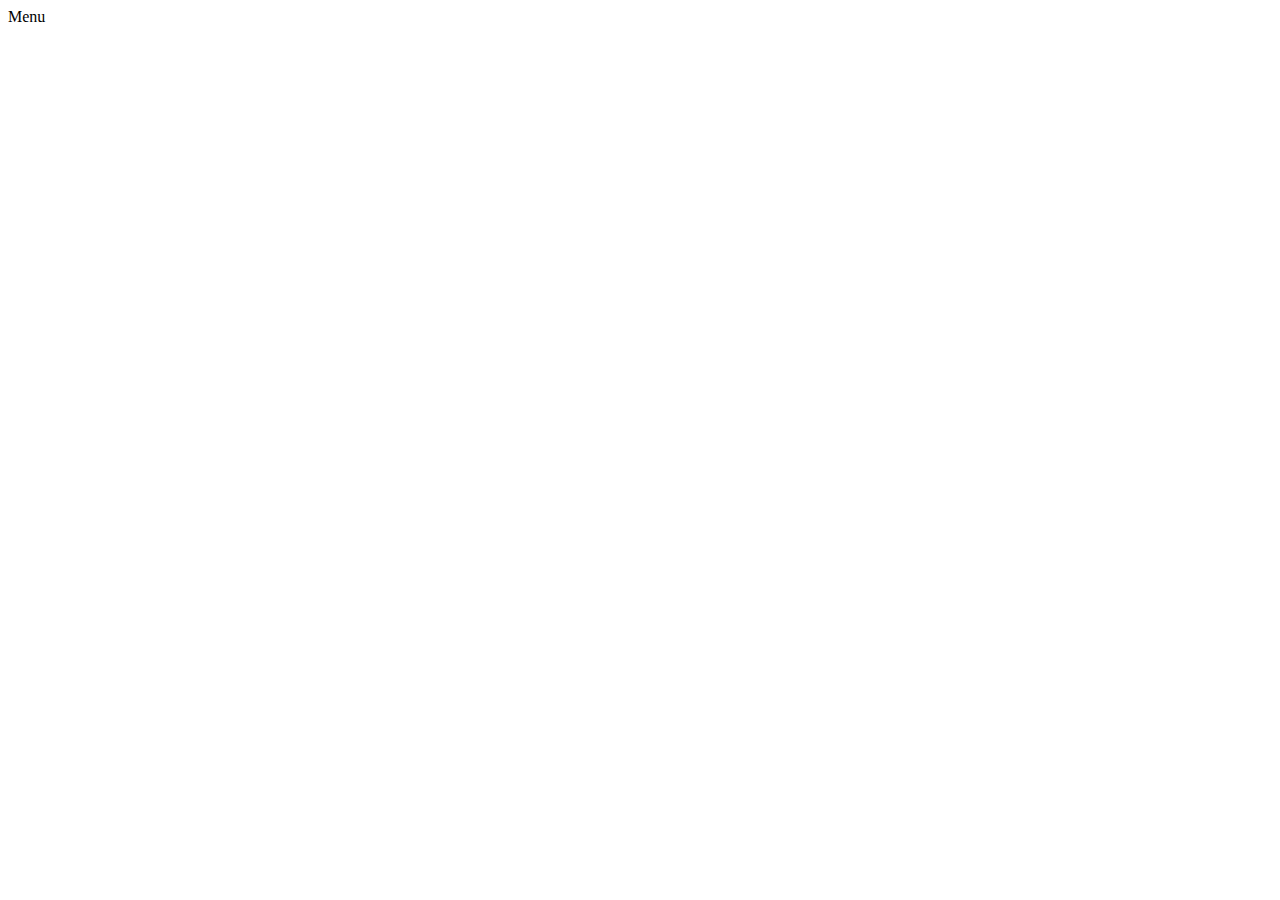
==== exercise-1/index.html @ 2e75c9bc "Initial commit" ====
<DOCTYOE html>
  <html lang="pt-br">
    <head>
      <meta charset="UTF-8" />
      <meta name="viewport" content="width=device-width, initial-scale=1.0" />
      <meta http-equiv="X-UA-Compatible" content="ie-edge" />
      <title>Tudo é objeto</title>
    </head>
    <body>
      <nav class="principal">Menu</nav>
      <script src="script.js"></script>
    </body></html
></DOCTYOE>
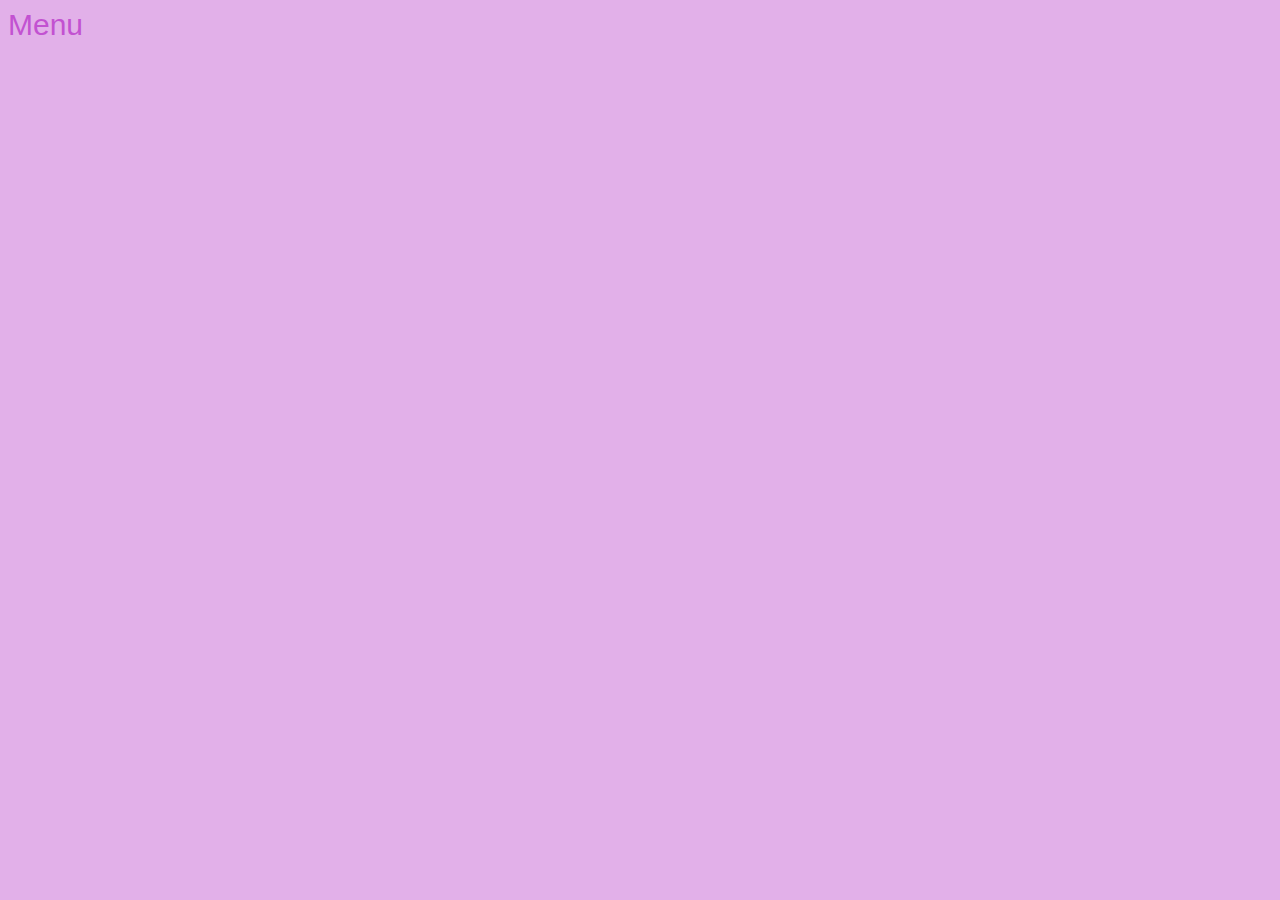
==== commit b13cf557: "adding css to all folders" ====
--- a/exercise-1/index.html
+++ b/exercise-1/index.html
@@ -4,6 +4,7 @@
       <meta charset="UTF-8" />
       <meta name="viewport" content="width=device-width, initial-scale=1.0" />
       <meta http-equiv="X-UA-Compatible" content="ie-edge" />
+      <link rel="stylesheet" type="text/css" href="styles.css" />
       <title>Tudo é objeto</title>
     </head>
     <body>
--- a/exercise-1/styles.css
+++ b/exercise-1/styles.css
@@ -0,0 +1,6 @@
+body {
+  font-family: Arial;
+  color: #c252d1;
+  font-size: 30px;
+  background-color: #e2b0e9;
+}
